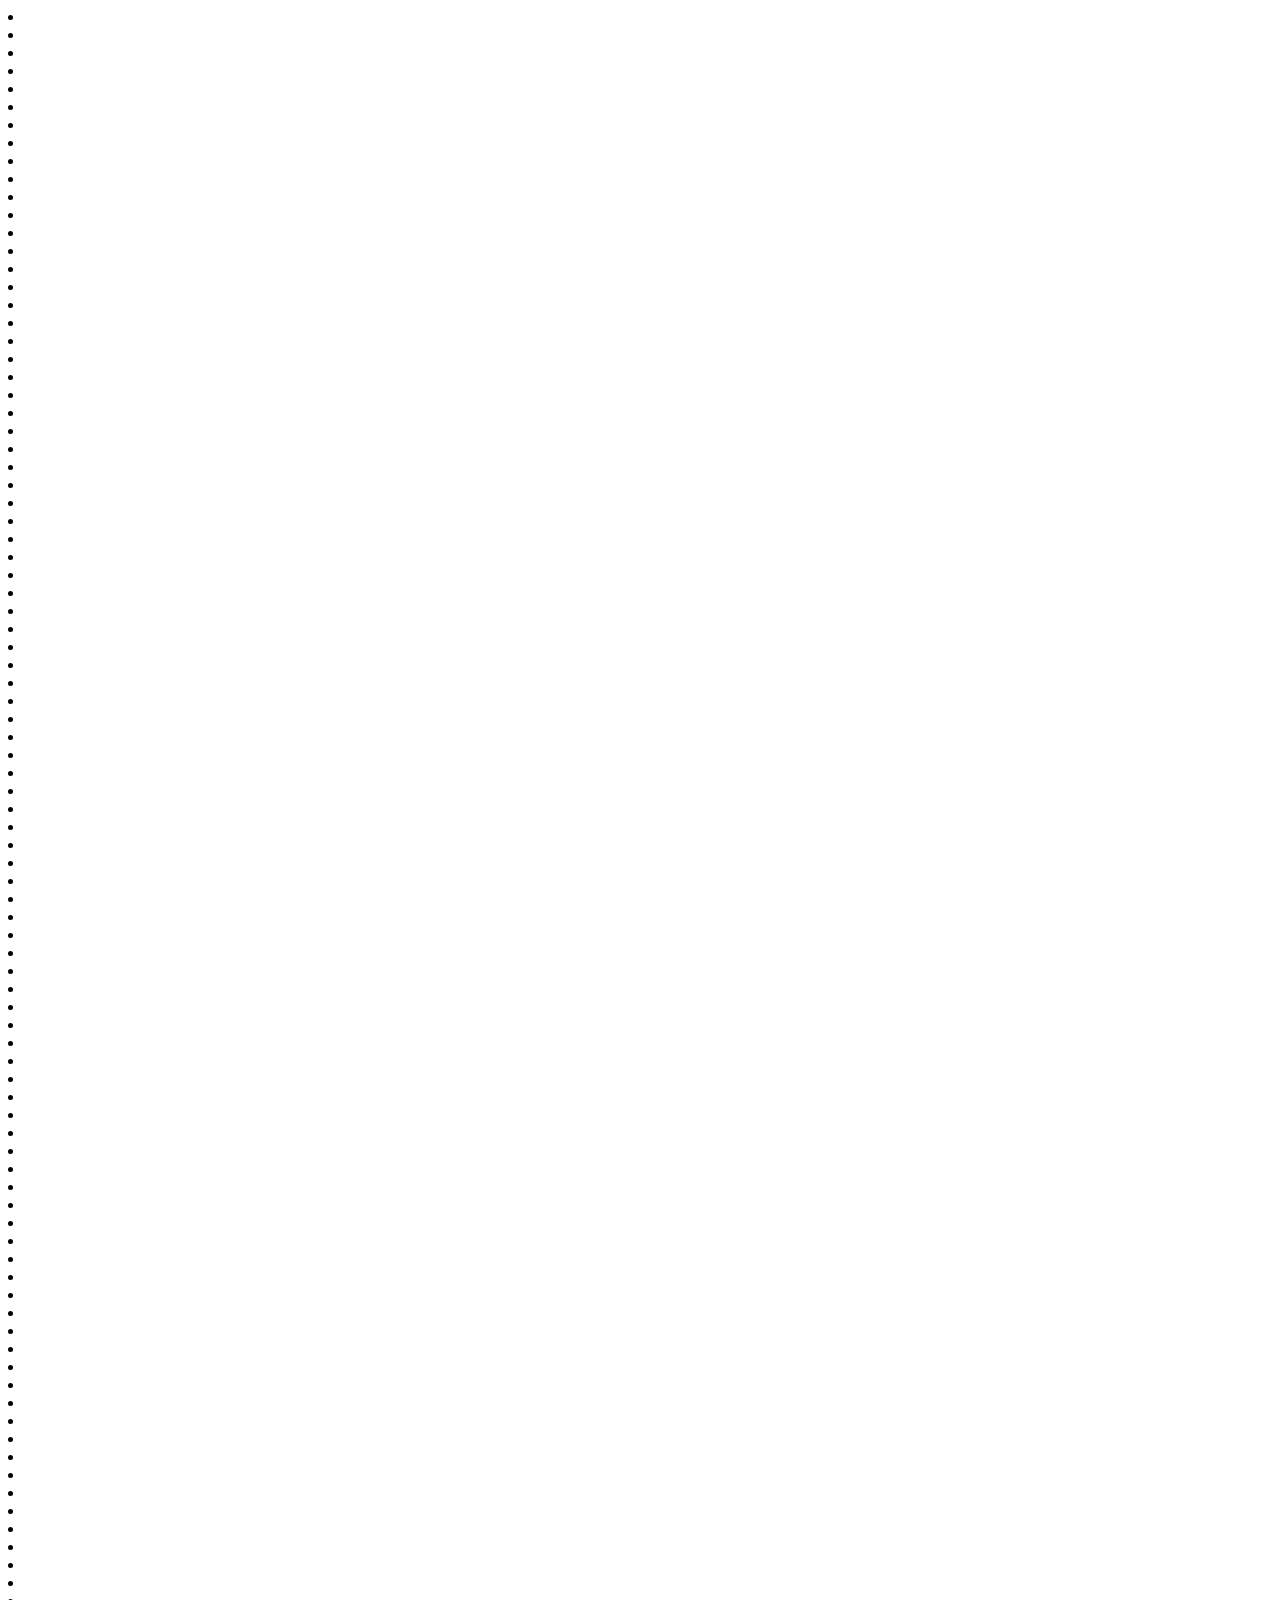
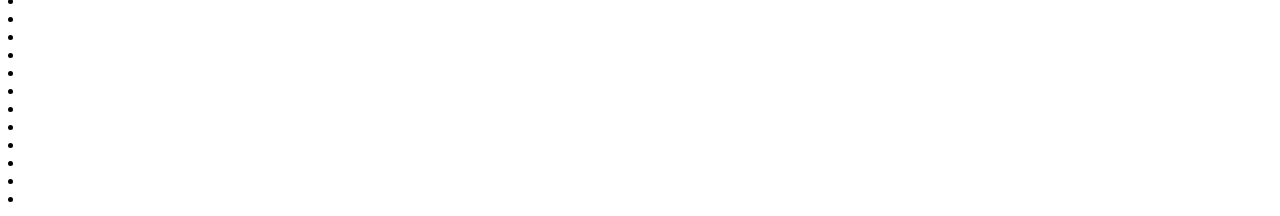
==== 006.Objetos/index.html @ 5bab4c9b "Add files via upload" ====
<!DOCTYPE html>
<html lang="en">
<head>
    <meta charset="UTF-8">
    <meta name="viewport" content="width=device-width, initial-scale=1.0">
    <title>Objetos</title>
</head>
<li></li>
<li></li>
<li></li>
<li></li>
<li></li>
<li></li>
<li></li>
<li></li>
<li></li>
<li></li>
<li></li>
<li></li>
<li></li>
<li></li>
<li></li>
<li></li>
<li></li>
<li></li>
<li></li>
<li></li>
<li></li>
<li></li>
<li></li>
<li></li>
<li></li>
<li></li>
<li></li>
<li></li>
<li></li>
<li></li>
<li></li>
<li></li>
<li></li>
<li></li>
<li></li>
<li></li>
<li></li>
<li></li>
<li></li>
<li></li>
<li></li>
<li></li>
<li></li>
<li></li>
<li></li>
<li></li>
<li></li>
<li></li>
<li></li>
<li></li>
<li></li>
<li></li>
<li></li>
<li></li>
<li></li>
<li></li>
<li></li>
<li></li>
<li></li>
<li></li>
<li></li>
<li></li>
<li></li>
<li></li>
<li></li>
<li></li>
<li></li>
<li></li>
<li></li>
<li></li>
<li></li>
<li></li>
<li></li>
<li></li>
<li></li>
<li></li>
<li></li>
<li></li>
<li></li>
<li></li>
<li></li>
<li></li>
<li></li>
<li></li>
<li></li>
<li></li>
<li></li>
<li></li>
<li></li>
<li></li>
<li></li>
<li></li>
<li></li>
<li></li>
<li></li>
<li></li>
<li></li>
<li></li>
<li></li>
<li></li>    
<body>
    <script SRC="script.js" ></script>
</body>
</html>
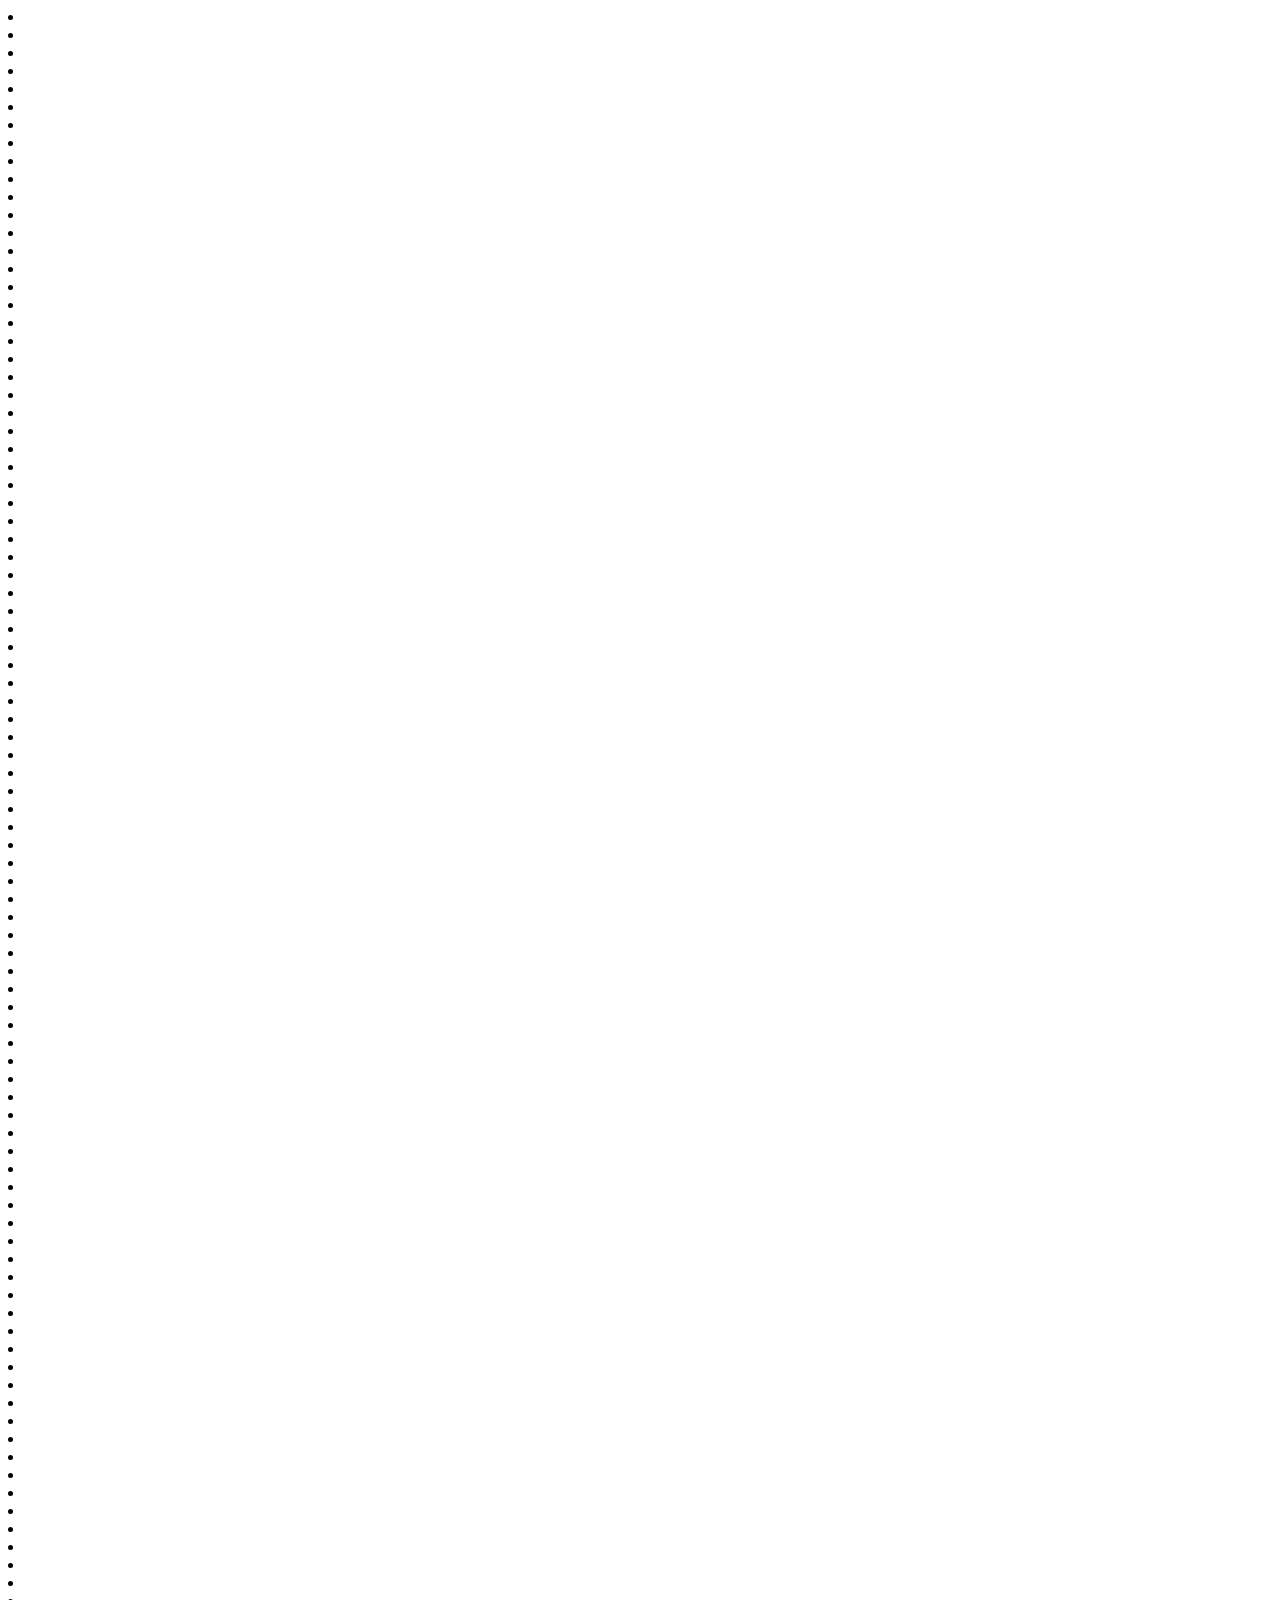
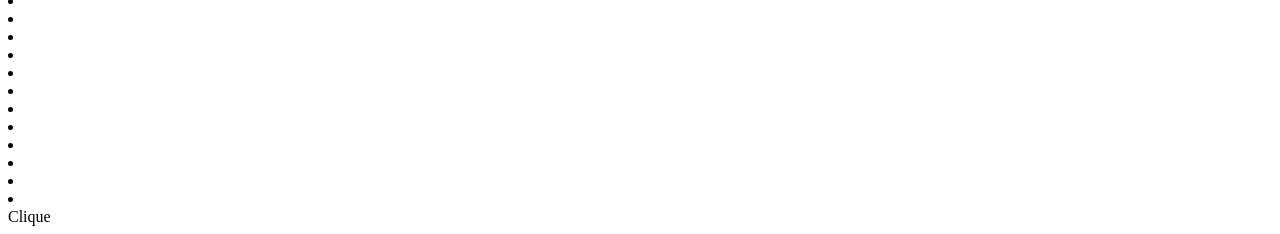
==== commit da5b4780: "Add files via upload" ====
--- a/006.Objetos/index.html
+++ b/006.Objetos/index.html
@@ -106,6 +106,7 @@
 <li></li>
 <li></li>    
 <body>
+    <a class="btn">Clique</a>
     <script SRC="script.js" ></script>
 </body>
 </html>
